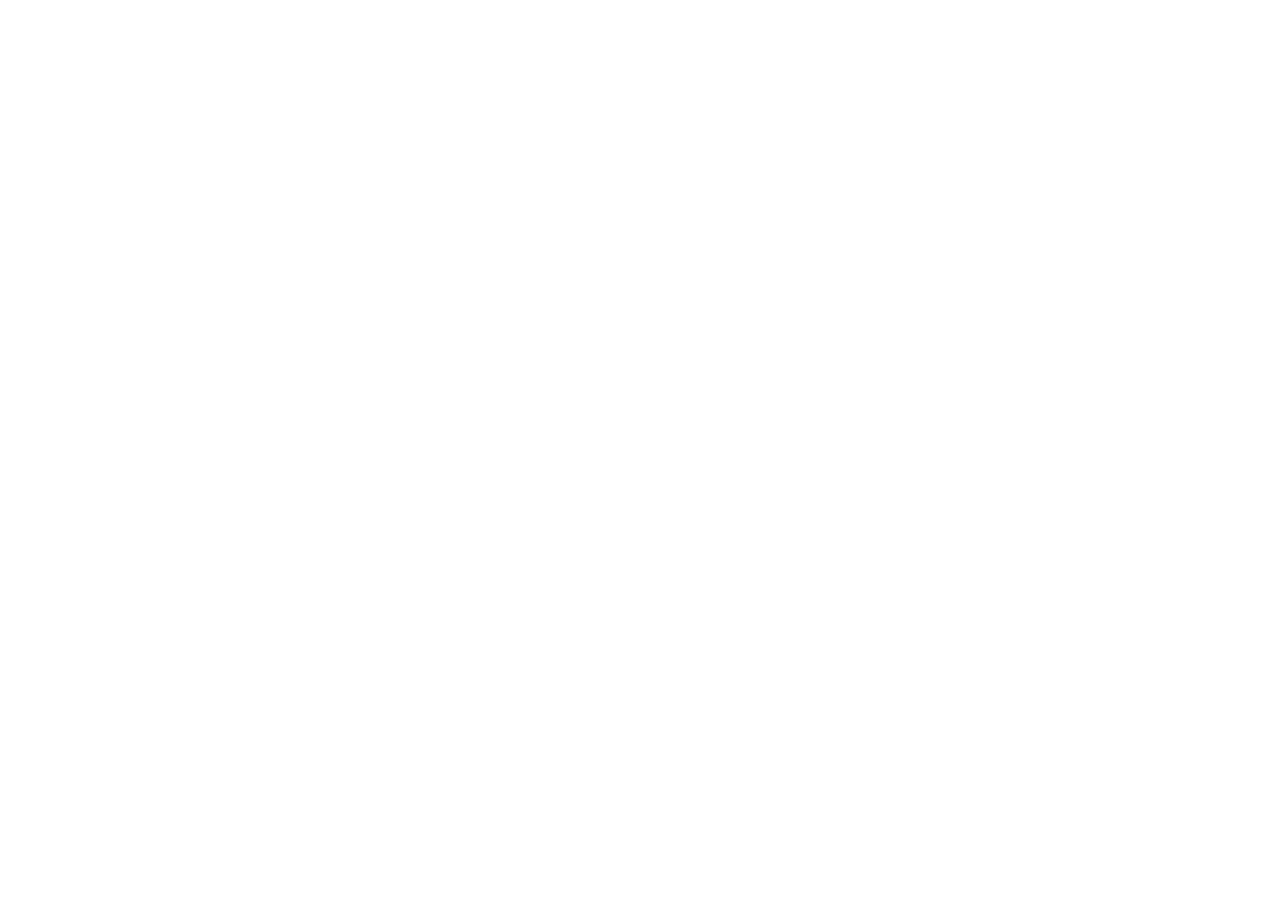
==== HTML/index.html @ 74ae0599 "created index.html" ====
<!DOCTYPE html>
<html lang="en">
<head>
    <meta charset="UTF-8">
    <meta name="viewport" content="width=device-width, initial-scale=1.0">
    <title>Document</title>
</head>
<body>
    
</body>
</html>
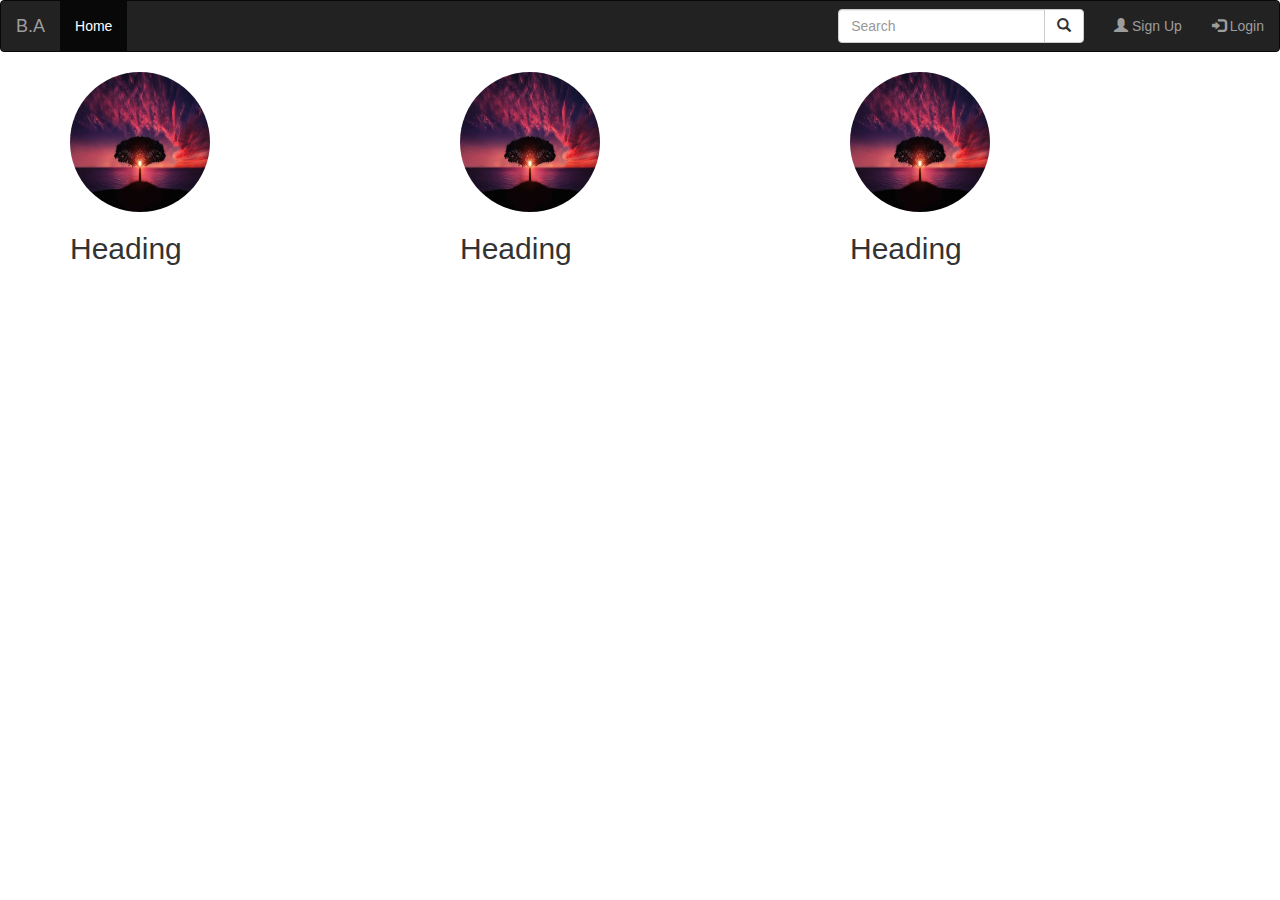
==== commit 323f81b3: "changes" ====
--- a/HTML/index.html
+++ b/HTML/index.html
@@ -1,11 +1,56 @@
 <!DOCTYPE html>
-<html lang="en">
 <head>
     <meta charset="UTF-8">
     <meta name="viewport" content="width=device-width, initial-scale=1.0">
-    <title>Document</title>
+    <title>Budget Analysis</title>
+    <link rel="stylesheet" href="https://maxcdn.bootstrapcdn.com/bootstrap/3.4.1/css/bootstrap.min.css">
+
 </head>
 <body>
-    
+  <!-- NAV BAR-->
+  <nav class="navbar navbar-inverse">
+    <div class="container-fluid">
+        <div class="navbar-header">
+          <a class="navbar-brand" href="#">B.A</a>
+        </div>
+        <ul class="nav navbar-nav">
+          <li class="active"><a href="#">Home</a></li>
+        </ul>
+        <ul class="nav navbar-nav navbar-right">
+          <li><a href="#"><span class="glyphicon glyphicon-user"></span> Sign Up</a></li>
+          <li><a href="#"><span class="glyphicon glyphicon-log-in"></span> Login</a></li>
+        </ul>
+        <form class="navbar-form navbar-right " action="/action_page.php">
+          <div class="input-group">
+            <input type="text" class="form-control" placeholder="Search">
+            <div class="input-group-btn">
+              <button class="btn btn-default" type="submit">
+              <i class="glyphicon glyphicon-search"></i>
+              </button>
+            </div>
+          </div>
+        </form> 
+  </nav>
+  <!-- END OF NAV BAR-->
+
+  <!--ROWS AND COLUMNS -->
+  <div class="container">
+    <div class="row">
+      <div class="col-lg-4">
+        <img src= "../IMG/tree-736885__340.webp" class="img-circle" alt="Cinque Terre" width="140" height="140">
+        <h2>Heading</h2>
+      </div>
+      <div class="col-lg-4">
+        <img src= "../IMG/tree-736885__340.webp" class="img-circle" alt="Cinque Terre" width="140" height="140">
+        <h2>Heading</h2>
+      </div>
+      <div class="col-lg-4">
+        <img src= "../IMG/tree-736885__340.webp" class="img-circle" alt="Cinque Terre" width="140" height="140">
+        <h2>Heading</h2>
+      </div>
+    </div>
+   </div>
+  <!-- END OF ROWS AND COLUMNS--> 
+  
 </body>
 </html>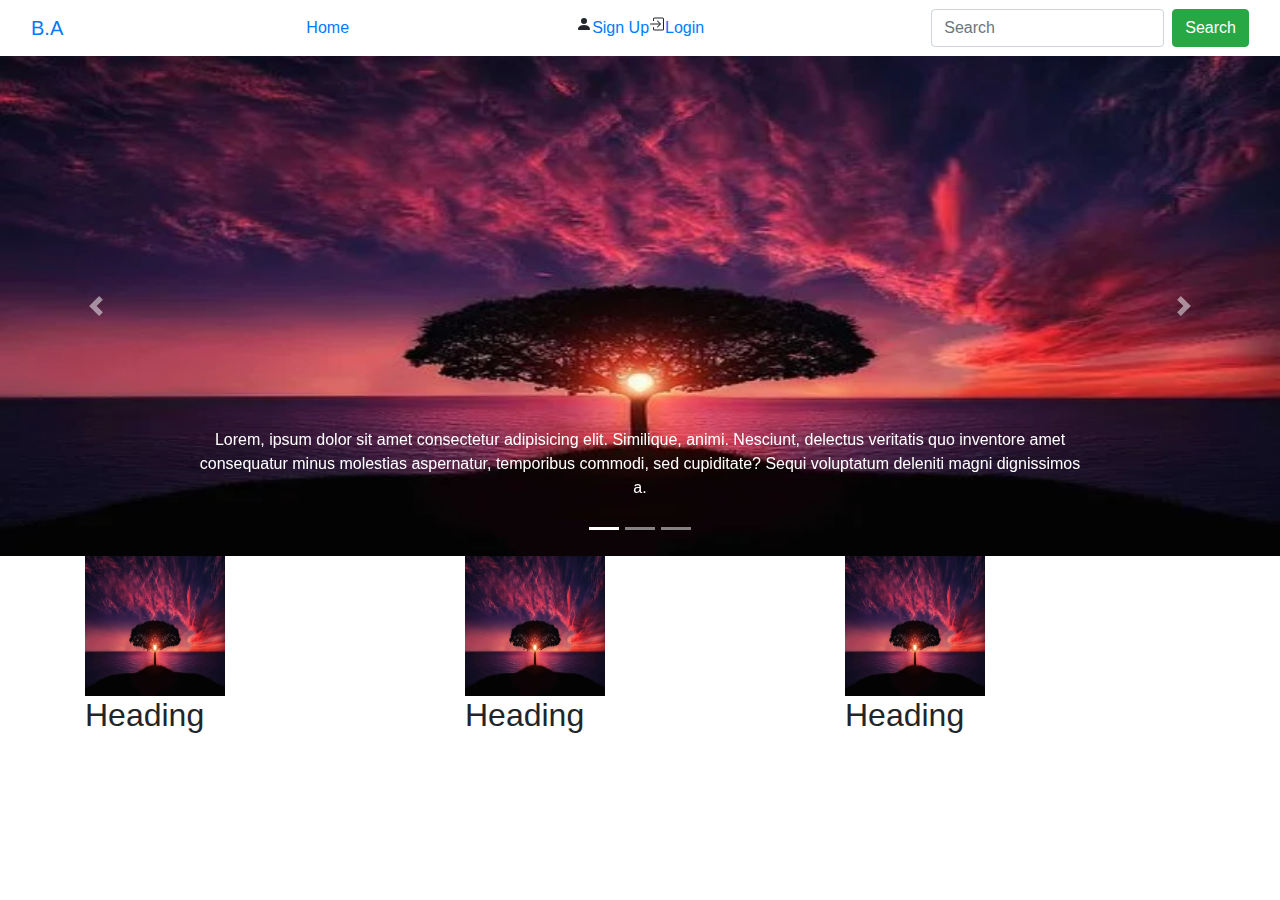
==== commit 22b078af: "added" ====
--- a/HTML/index.html
+++ b/HTML/index.html
@@ -3,54 +3,113 @@
     <meta charset="UTF-8">
     <meta name="viewport" content="width=device-width, initial-scale=1.0">
     <title>Budget Analysis</title>
-    <link rel="stylesheet" href="https://maxcdn.bootstrapcdn.com/bootstrap/3.4.1/css/bootstrap.min.css">
-
+    <link rel="stylesheet" href="../CSS/index.css">
+    <link rel="stylesheet" href="https://maxcdn.bootstrapcdn.com/bootstrap/4.4.1/css/bootstrap.min.css">
+    <script src="https://ajax.googleapis.com/ajax/libs/jquery/3.5.1/jquery.min.js"></script>
+    <script src="https://cdnjs.cloudflare.com/ajax/libs/popper.js/1.16.0/umd/popper.min.js"></script>
+    <script src="https://maxcdn.bootstrapcdn.com/bootstrap/4.4.1/js/bootstrap.min.js"></script>
 </head>
 <body>
+  
   <!-- NAV BAR-->
-  <nav class="navbar navbar-inverse">
-    <div class="container-fluid">
+  <nav class="navbar navbar-expand-sm bg-white navbar-white">
+      <div class="container-fluid">
         <div class="navbar-header">
           <a class="navbar-brand" href="#">B.A</a>
         </div>
-        <ul class="nav navbar-nav">
-          <li class="active"><a href="#">Home</a></li>
+        <ul class="navbar-nav navbar-left">
+          <li class="nav-item"><a href="#">Home</a></li>
         </ul>
-        <ul class="nav navbar-nav navbar-right">
-          <li><a href="#"><span class="glyphicon glyphicon-user"></span> Sign Up</a></li>
-          <li><a href="#"><span class="glyphicon glyphicon-log-in"></span> Login</a></li>
+        <ul class="navbar-nav navbar-right">
+          <svg class="bi bi-person-fill" width="1em" height="1em" viewBox="0 0 16 16" fill="currentColor" xmlns="http://www.w3.org/2000/svg">
+            <path fill-rule="evenodd" d="M3 14s-1 0-1-1 1-4 6-4 6 3 6 4-1 1-1 1H3zm5-6a3 3 0 100-6 3 3 0 000 6z" clip-rule="evenodd"/>
+          </svg>
+          <li><a href="signup.html"><span class="glyphicon glyphicon-user"></span> Sign Up</a></li>
+          <svg class="bi bi-box-arrow-in-right" width="1em" height="1em" viewBox="0 0 16 16" fill="currentColor" xmlns="http://www.w3.org/2000/svg">
+            <path fill-rule="evenodd" d="M8.146 11.354a.5.5 0 010-.708L10.793 8 8.146 5.354a.5.5 0 11.708-.708l3 3a.5.5 0 010 .708l-3 3a.5.5 0 01-.708 0z" clip-rule="evenodd"/>
+            <path fill-rule="evenodd" d="M1 8a.5.5 0 01.5-.5h9a.5.5 0 010 1h-9A.5.5 0 011 8z" clip-rule="evenodd"/>
+            <path fill-rule="evenodd" d="M13.5 14.5A1.5 1.5 0 0015 13V3a1.5 1.5 0 00-1.5-1.5h-8A1.5 1.5 0 004 3v1.5a.5.5 0 001 0V3a.5.5 0 01.5-.5h8a.5.5 0 01.5.5v10a.5.5 0 01-.5.5h-8A.5.5 0 015 13v-1.5a.5.5 0 00-1 0V13a1.5 1.5 0 001.5 1.5h8z" clip-rule="evenodd"/>
+          </svg>
+          <li><a href="/HTML/login.html"> Login</a></li>
         </ul>
-        <form class="navbar-form navbar-right " action="/action_page.php">
-          <div class="input-group">
-            <input type="text" class="form-control" placeholder="Search">
-            <div class="input-group-btn">
-              <button class="btn btn-default" type="submit">
-              <i class="glyphicon glyphicon-search"></i>
-              </button>
+        <form class="form-inline" action="/action_page.php">
+          <input class="form-control mr-sm-2" type="text" placeholder="Search">
+          <button class="btn btn-success" type="submit">Search</button>
+        </form>
+      </div>
+    </nav>
+
+  <!-- CAROUSEL -->
+  <div class="container-1">
+      <div id="mycarousel" class="carousel slide" data-ride="carousel">
+    
+      <!--  INDICATORS  -->
+        <ul class="carousel-indicators">
+          <li data-target="#mycarousel" data-slide-to="0" class="active">
+          </li>
+          <li data-target="#mycarousel" data-slide-to="1">
+          </li>
+          <li data-target="#mycarousel" data-slide-to="2" >
+          
+          </li>
+        </ul>
+
+      <!--  THE SLIDESHOW  -->
+        <div class="carousel-inner">
+          <div class="carousel-item active">
+            <img src="../IMG/tree-736885__340.webp">
+            <div class="carousel-caption"> 
+              <p> Lorem, ipsum dolor sit amet consectetur adipisicing elit. Similique, animi. Nesciunt, delectus veritatis quo inventore amet consequatur minus molestias aspernatur, temporibus commodi, sed cupiditate? Sequi voluptatum deleniti magni dignissimos a.</p>
             </div>
           </div>
-        </form> 
-  </nav>
-  <!-- END OF NAV BAR-->
+          
+          <div class="carousel-item">
+            <img src="../IMG/tree-736885__340.webp">
+            <div class="carousel-caption">
+              <p>Lorem ipsum dolor sit, amet consectetur adipisicing elit. Nobis deserunt provident est illum odit repudiandae sapiente deleniti voluptates, nulla vel aliquam velit perspiciatis officiis quaerat quae culpa temporibus et similique.</p>
+            </div>
+          </div>
+            
+          <div class="carousel-item">
+            <img src="../IMG/tree-736885__340.webp">
+              <div class="carousel-caption">
+                <p>Lorem ipsum dolor sit amet consectetur adipisicing elit. Nesciunt, dolorem deserunt alias, est quam facilis culpa quisquam saepe, neque dignissimos ut voluptas! Distinctio quod quasi ratione id aperiam ipsam dolorem!</p>
+              </div>
+          </div>
+        </div>
+          
+      <!--  LEFT AND RIGHT CONTROLS  -->
+      <a class="carousel-control-prev" href="#mycarousel" data-slide="prev">
+        <span class="carousel-control-prev-icon"></span>
+      </a>
+      <a class="carousel-control-next" href="#mycarousel" data-slide="next">
+        <span class="carousel-control-next-icon"></span>
+      </a>
+    </div>
+  </div>
 
+          
   <!--ROWS AND COLUMNS -->
   <div class="container">
     <div class="row">
       <div class="col-lg-4">
         <img src= "../IMG/tree-736885__340.webp" class="img-circle" alt="Cinque Terre" width="140" height="140">
         <h2>Heading</h2>
+        <p></p>
       </div>
       <div class="col-lg-4">
         <img src= "../IMG/tree-736885__340.webp" class="img-circle" alt="Cinque Terre" width="140" height="140">
         <h2>Heading</h2>
+        <p></p>
       </div>
       <div class="col-lg-4">
         <img src= "../IMG/tree-736885__340.webp" class="img-circle" alt="Cinque Terre" width="140" height="140">
         <h2>Heading</h2>
+        <p></p>
       </div>
     </div>
    </div>
   <!-- END OF ROWS AND COLUMNS--> 
-  
+
 </body>
 </html>--- a/CSS/index.css
+++ b/CSS/index.css
@@ -0,0 +1,4 @@
+.carousel-inner img {
+    width: 100%;
+    height: 500px;
+    
